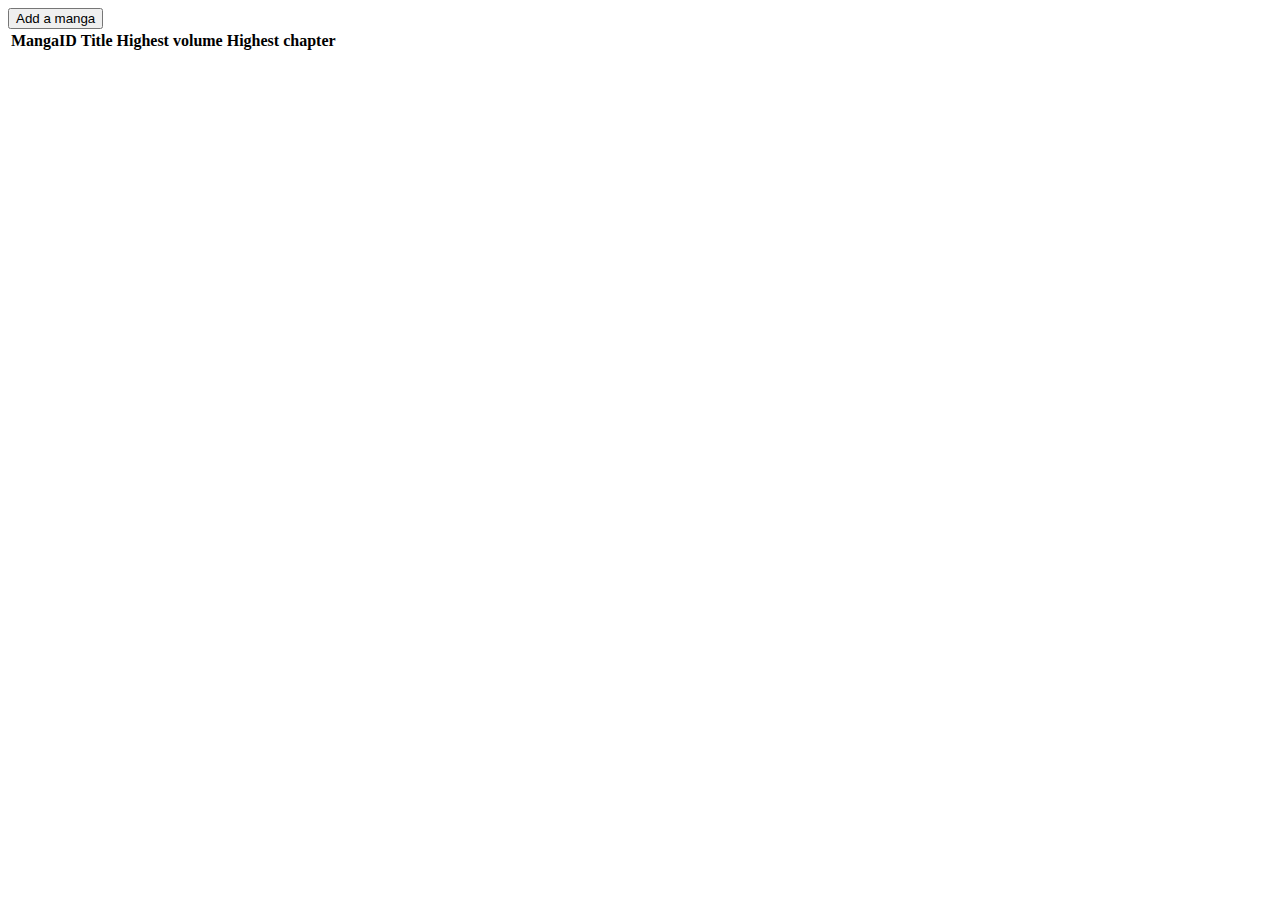
==== website/index.html @ 3284c0b3 "added the base for database and website" ====
<!DOCTYPE html>
<html lang="en">
<head>
    <meta charset="UTF-8">
    <meta name="viewport" content="width=device-width, initial-scale=1.0">
    <title>Main page</title>
    <link rel="stylesheet" href="/css/index.css">
</head>
<body><!-- softwarm volcanic glow-->
    <div class = "Header">

            <button id = "mangaForumbtn">Add a manga</button>
            <script type="text/javascript">
                document.getElementById("mangaForumbtn").onclick = function () {
                    location.href = "/addManga";
                }
            </script>
        <div class="main-container">
        <table>
            <tr>
                <th>MangaID</th>
                <th>Title</th>
                <th>Highest volume</th>
                <th>Highest chapter</th>
            </tr>
        </table>
    </div>
</body>
</html>
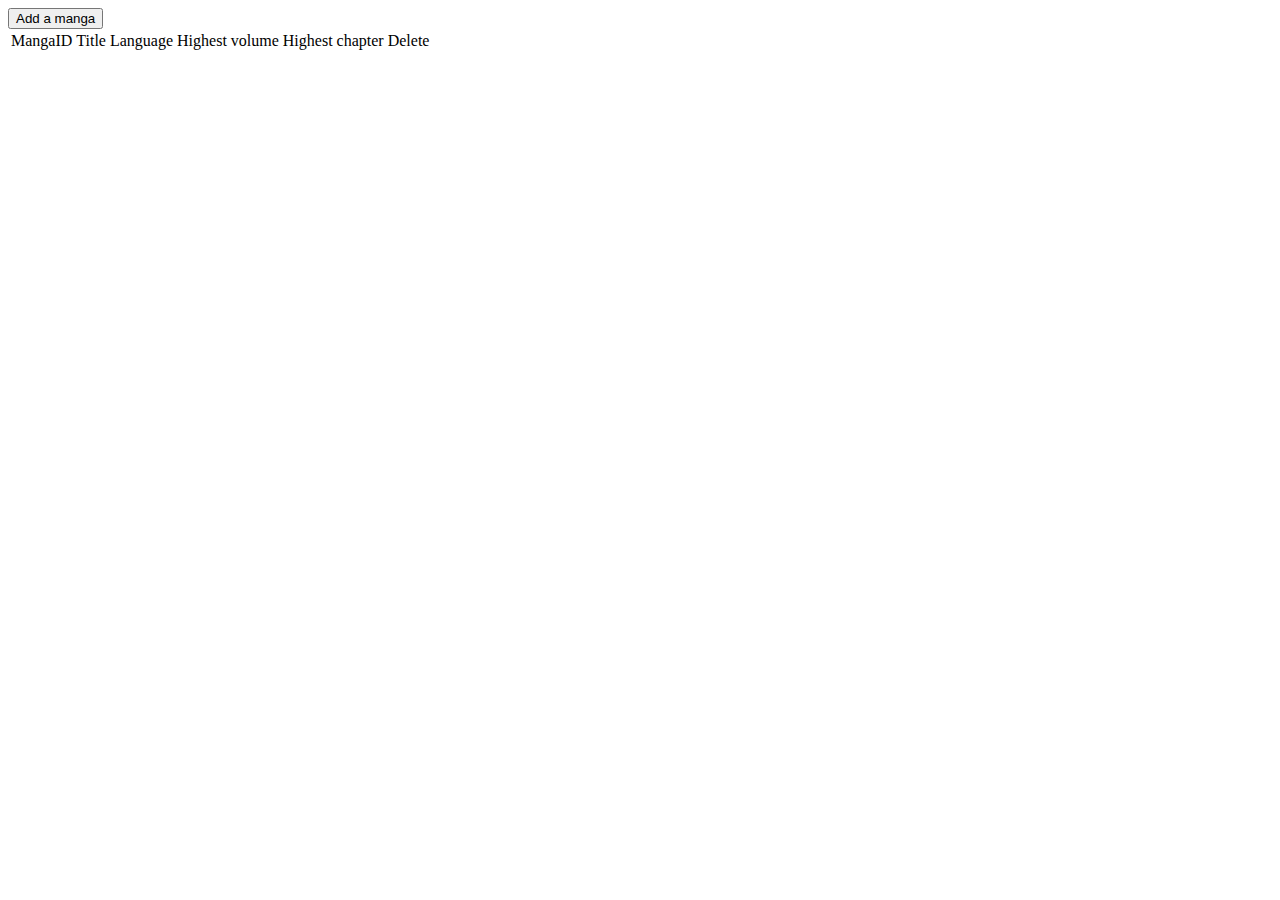
==== commit 7bb5350f: "added a delete function" ====
--- a/website/index.html
+++ b/website/index.html
@@ -4,26 +4,34 @@
     <meta charset="UTF-8">
     <meta name="viewport" content="width=device-width, initial-scale=1.0">
     <title>Main page</title>
-    <link rel="stylesheet" href="/css/index.css">
+    <link rel="stylesheet" href="static/css/index.css">
 </head>
 <body><!-- softwarm volcanic glow-->
-    <div class = "Header">
+ 
 
             <button id = "mangaForumbtn">Add a manga</button>
             <script type="text/javascript">
                 document.getElementById("mangaForumbtn").onclick = function () {
-                    location.href = "/addManga";
+                    location.href = "static/pages/addManga.html";
                 }
             </script>
-        <div class="main-container">
-        <table>
-            <tr>
-                <th>MangaID</th>
-                <th>Title</th>
-                <th>Highest volume</th>
-                <th>Highest chapter</th>
-            </tr>
+    <div class="main-container">
+        <table id="manga-table">
+            <thead>
+                <tr>
+                    <td>MangaID</td>
+                    <td>Title</td>
+                    <td>Language</td>
+                    <td>Highest volume</td>
+                    <td>Highest chapter</td>
+                    <td>Delete</td>
+                </tr>
+            </thead>
+            <tbody>
+
+            </tbody>
         </table>
     </div>
+        <script src="static/js/index.js"></script>
 </body>
 </html>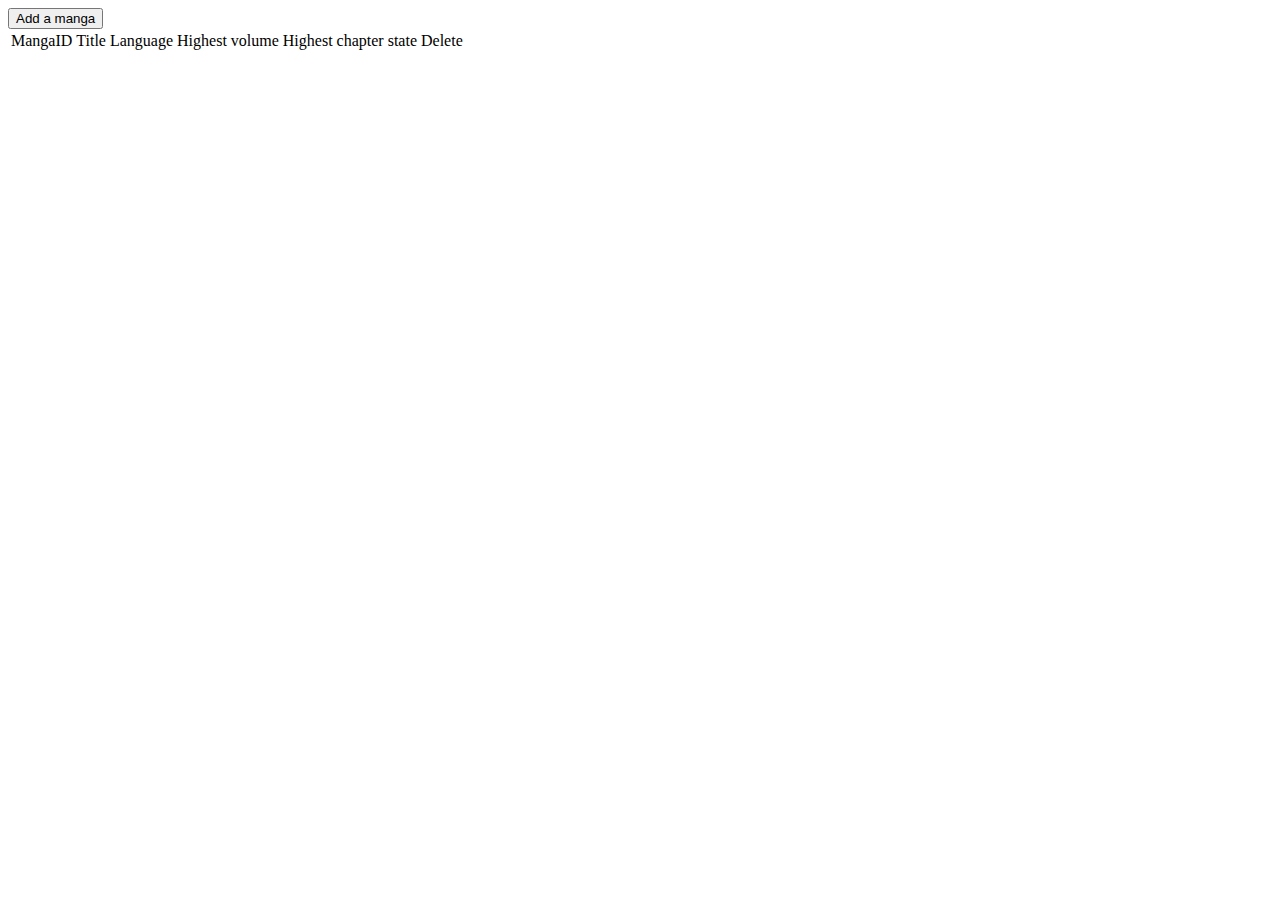
==== commit 1d2f5135: "intergrated mangadex into the sqllite database and rest of the project" ====
--- a/website/index.html
+++ b/website/index.html
@@ -24,6 +24,7 @@
                     <td>Language</td>
                     <td>Highest volume</td>
                     <td>Highest chapter</td>
+                    <td>state</td>
                     <td>Delete</td>
                 </tr>
             </thead>
